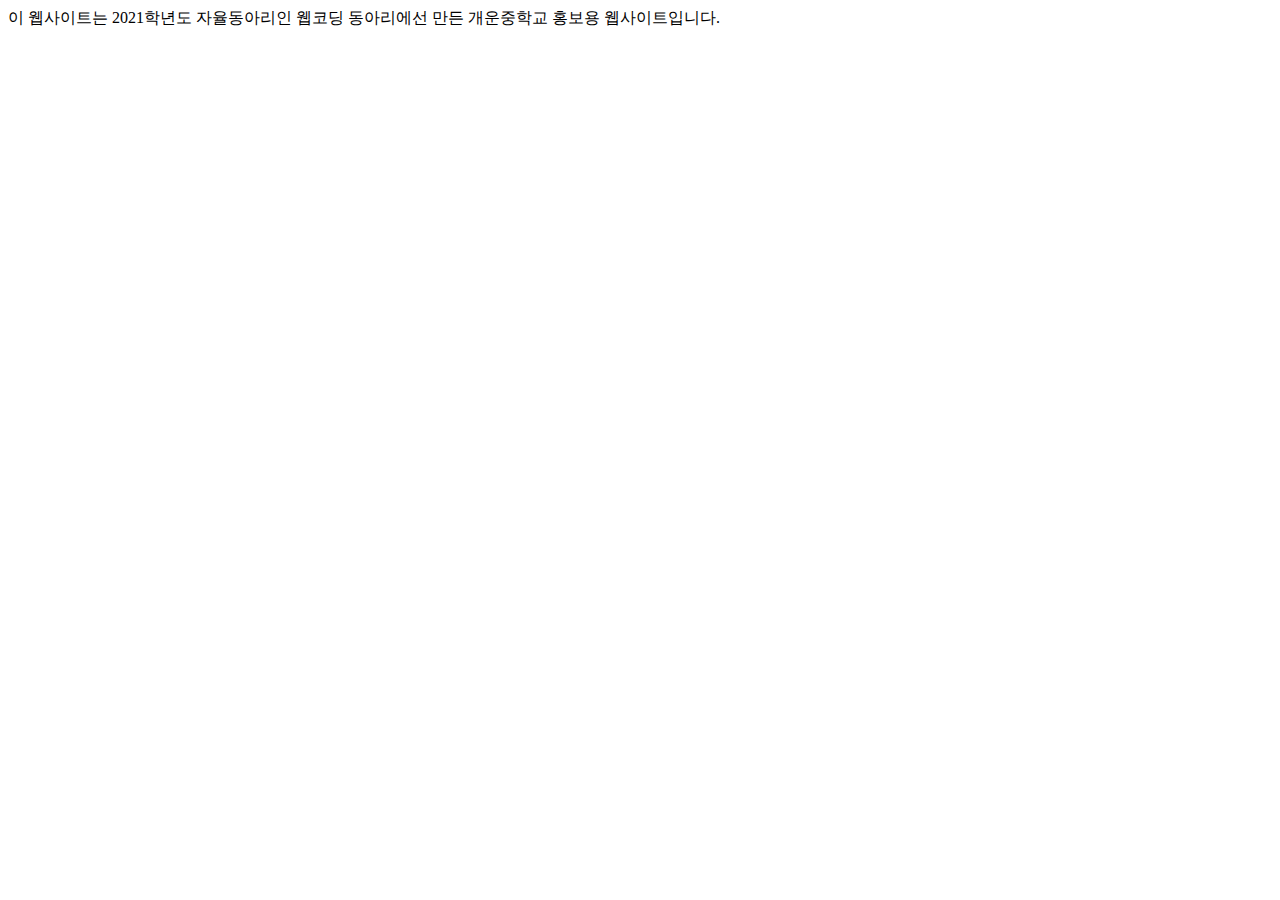
==== easteregg.html @ e9908e9b "first commit" ====
<!DOCTYPE html>
<html lang="ko">
<head>
  <meta charset="UTF-8">
  <meta name="viewport" content="width=device-width, initial-scale=1.0">
  <title>참여인원</title>
</head>
<body>
  이 웹사이트는 2021학년도 자율동아리인 웹코딩 동아리에선 만든 개운중학교 홍보용 웹사이트입니다.
</body>
</html>
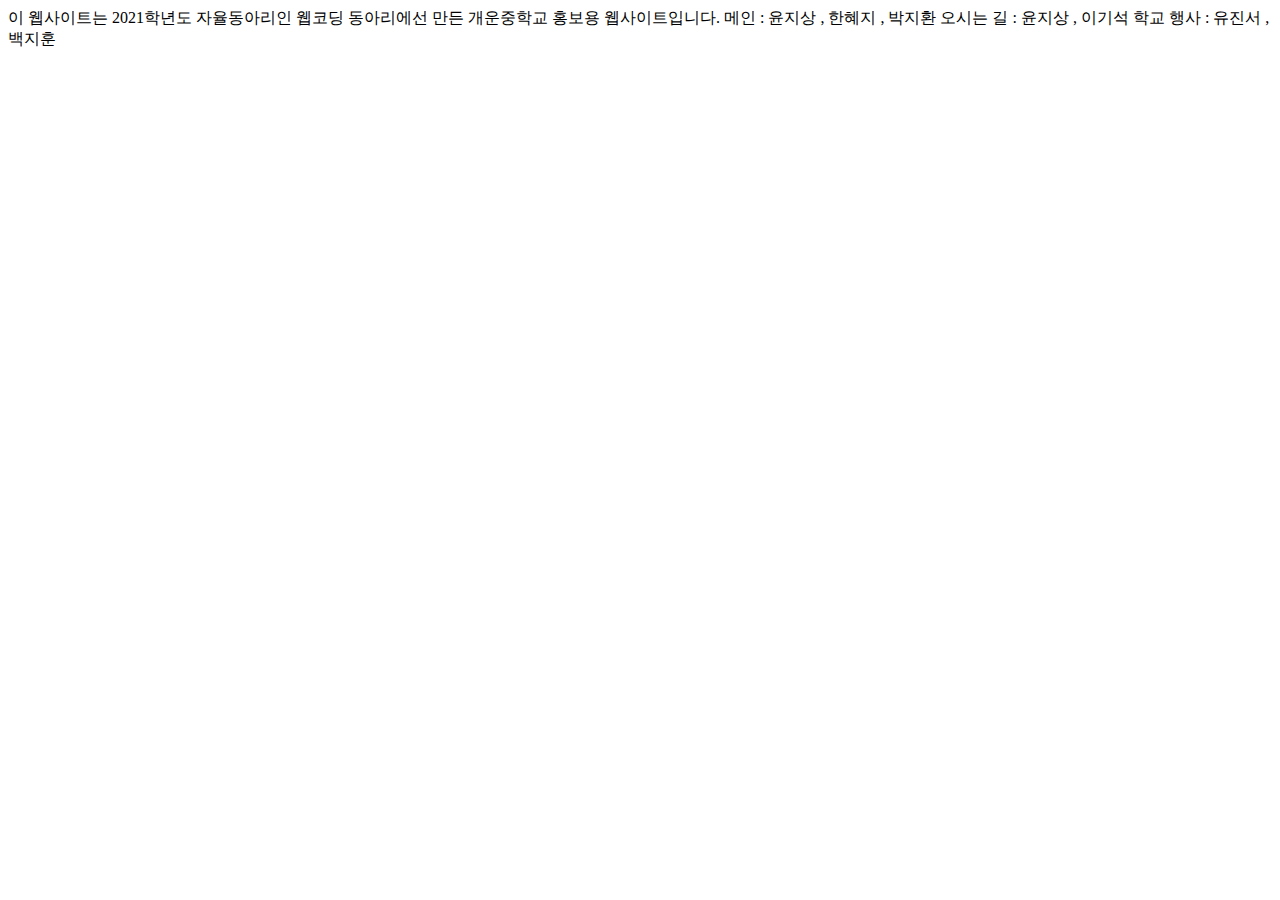
==== commit bd1b8f7f: "수정" ====
--- a/easteregg.html
+++ b/easteregg.html
@@ -7,5 +7,9 @@
 </head>
 <body>
   이 웹사이트는 2021학년도 자율동아리인 웹코딩 동아리에선 만든 개운중학교 홍보용 웹사이트입니다.
+
+  메인 : 윤지상 , 한혜지 , 박지환
+  오시는 길 : 윤지상 , 이기석 
+  학교 행사 : 유진서 , 백지훈 
 </body>
 </html>